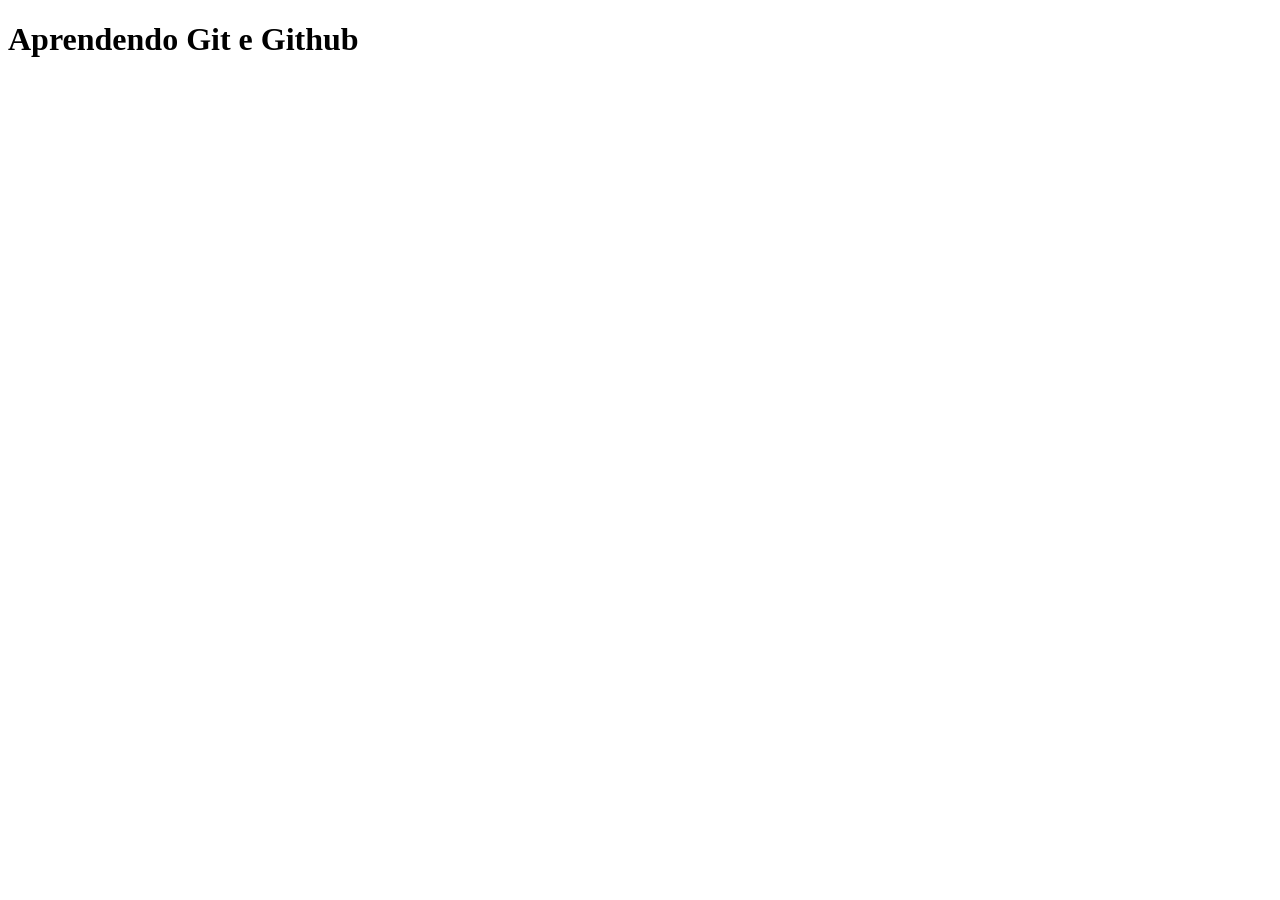
==== index.html @ 4835e65b "Enviando a funcionalidade X" ====
<!DOCTYPE html>
<html lang="en">
<head>
    <meta charset="UTF-8">
    <meta name="viewport" content="width=device-width, initial-scale=1.0">
    <title>Aprendendo Git e Github</title>
</head>
<body>
    <h1>Aprendendo Git e Github</h1>
</body>
</html>
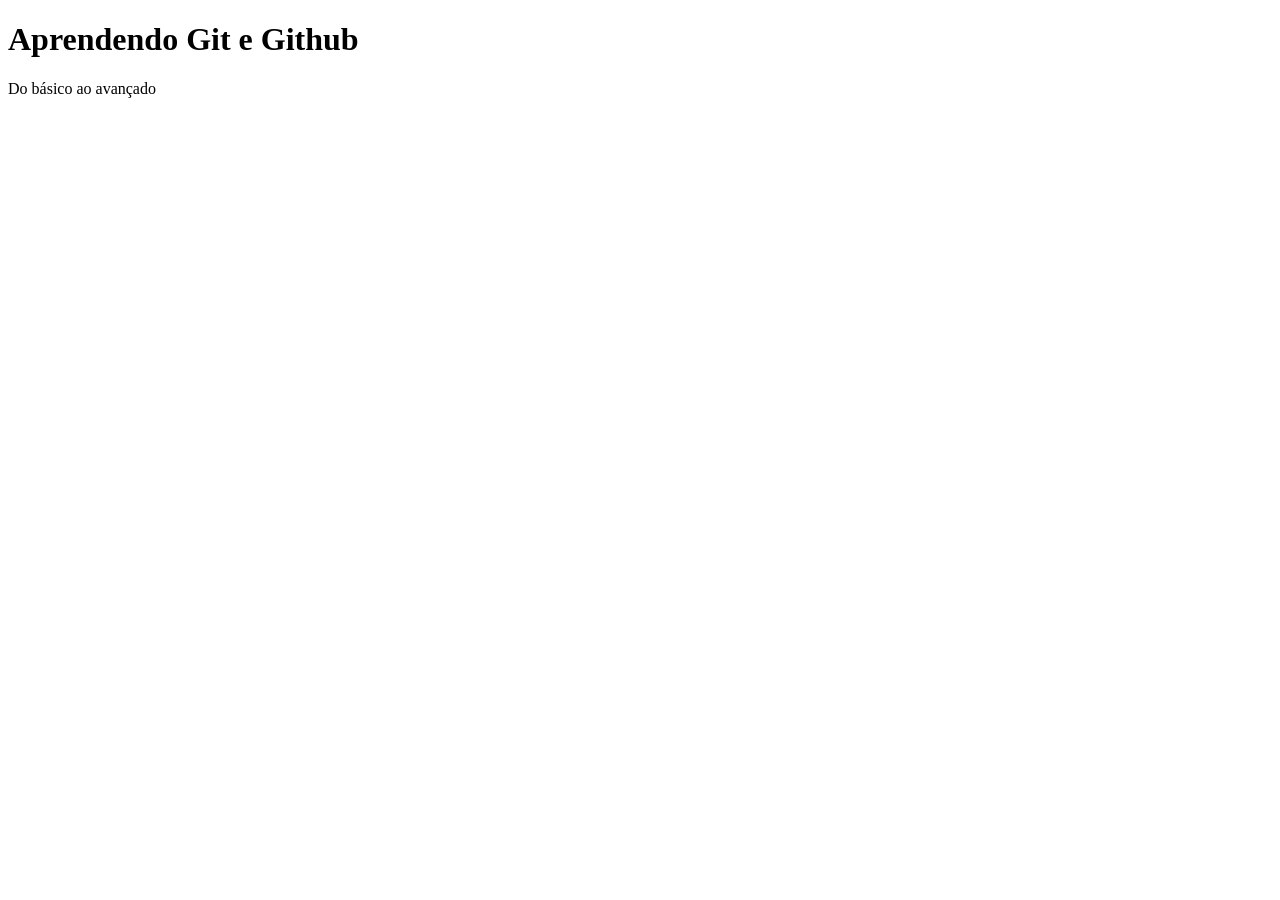
==== commit 2ee8f348: "Alterações no html" ====
--- a/index.html
+++ b/index.html
@@ -7,5 +7,6 @@
 </head>
 <body>
     <h1>Aprendendo Git e Github</h1>
+    <p>Do básico ao avançado</p>
 </body>
 </html>
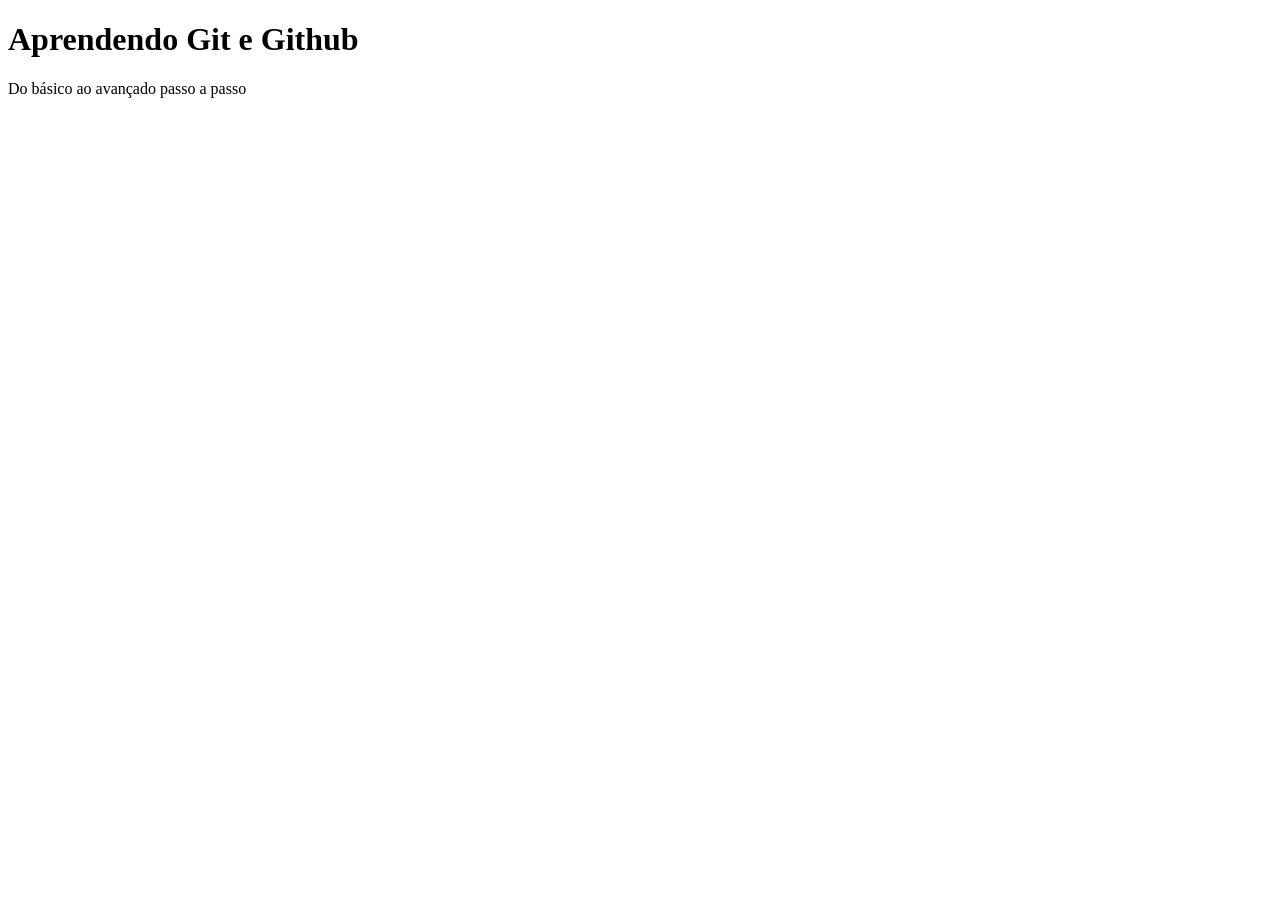
==== commit 0bd02c95: "alteração no html" ====
--- a/index.html
+++ b/index.html
@@ -7,6 +7,6 @@
 </head>
 <body>
     <h1>Aprendendo Git e Github</h1>
-    <p>Do básico ao avançado</p>
+    <p>Do básico ao avançado passo a passo</p>
 </body>
 </html>
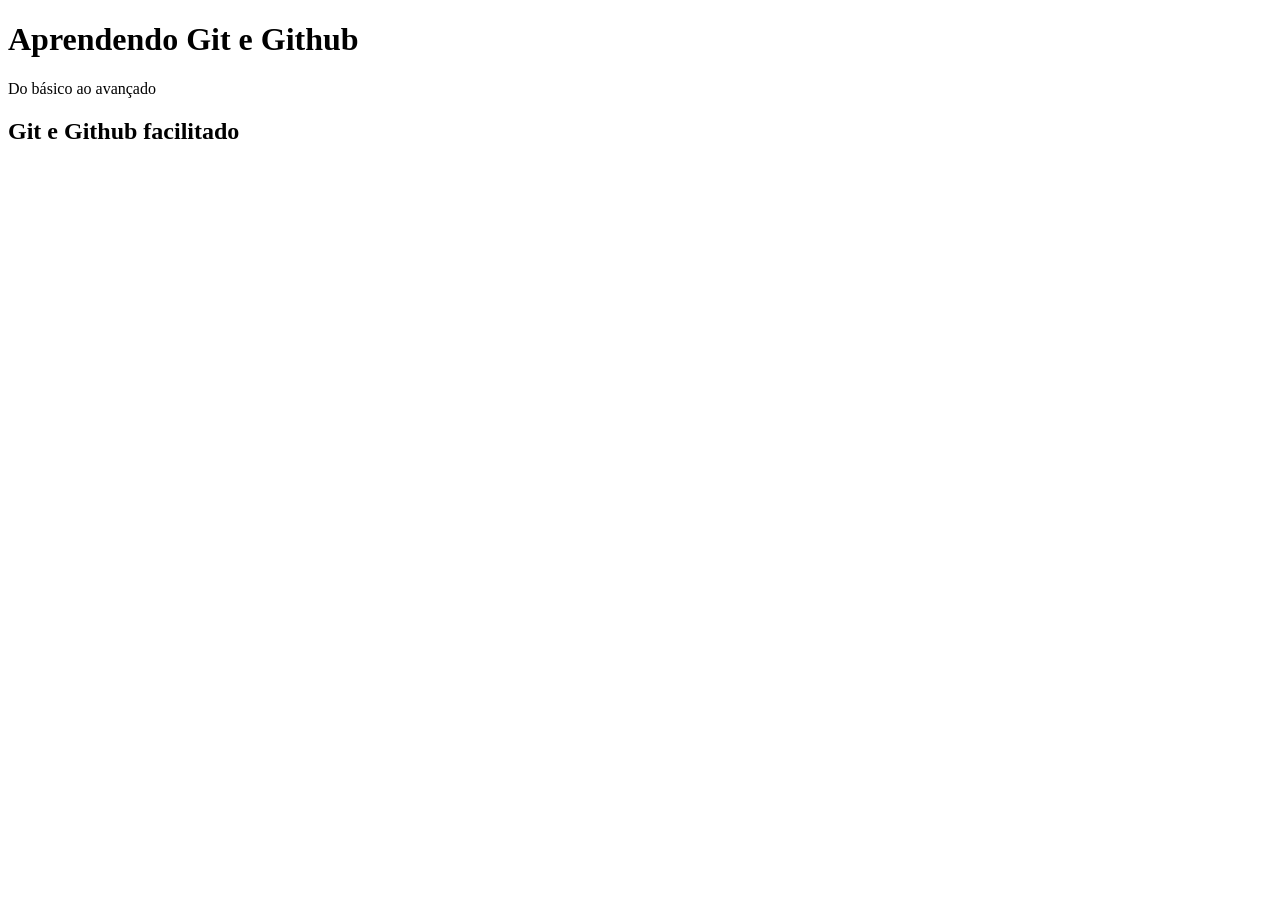
==== commit 8eb789bb: "alteração no html" ====
--- a/index.html
+++ b/index.html
@@ -7,6 +7,7 @@
 </head>
 <body>
     <h1>Aprendendo Git e Github</h1>
-    <p>Do básico ao avançado passo a passo</p>
+    <p>Do básico ao avançado</p>
+    <h2>Git e Github facilitado</h2>
 </body>
 </html>
